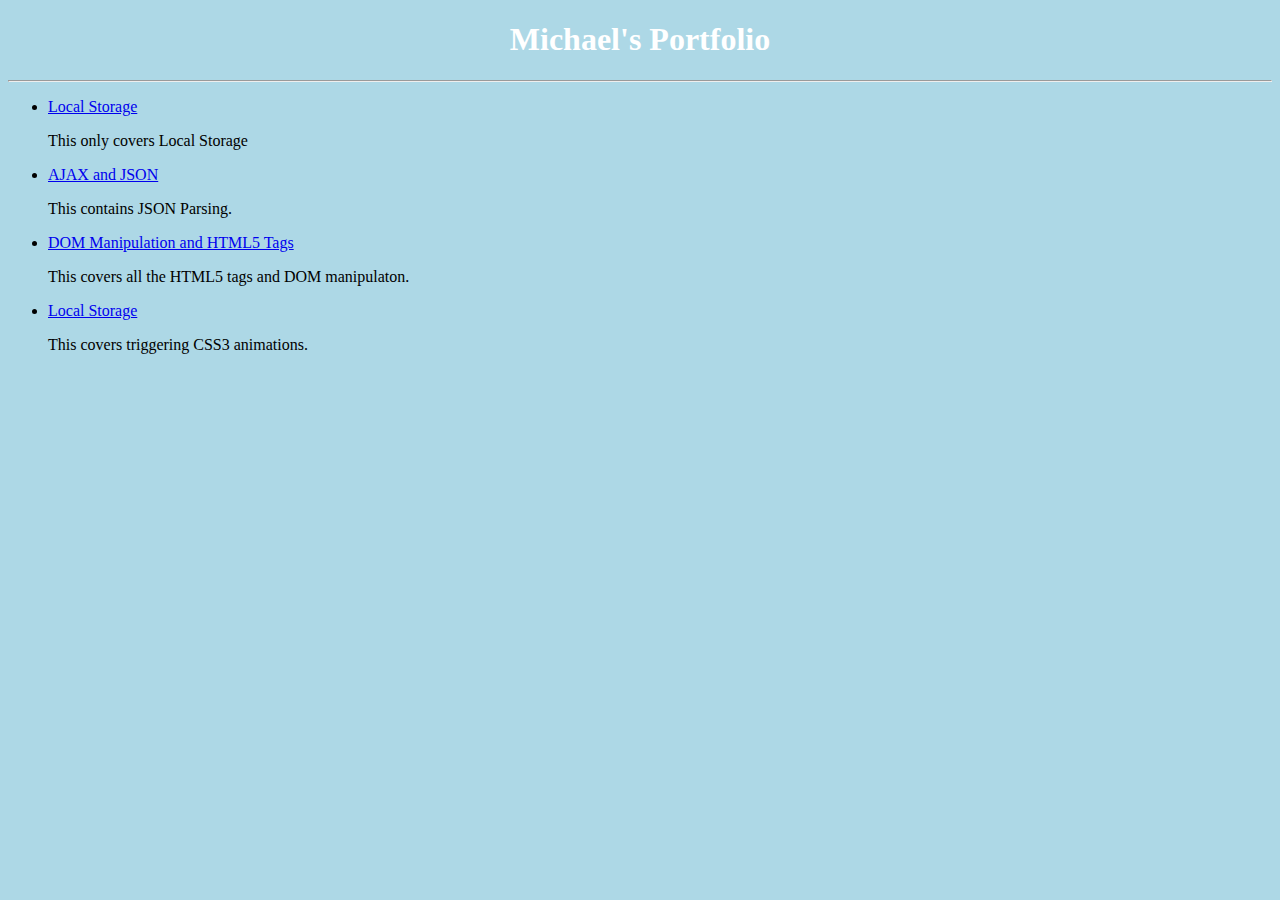
==== assignments/index.html @ af46c6a0 "added css assignments" ====
<!doctype html>
<html>
  <head>
  <link rel="stylesheet" href="mystyle.css">
   <meta charset = "utf-8" />
    
	<title>Portfolio</title>
  </head> 
  <body>
  <h1>Michael's Portfolio</h1>
<hr></hr>

<ul style="list-style-type:disc">
  <li><a href="https://mikeacampbell.github.io/assignments/localStorage.html">Local Storage</a> <p>This only covers Local Storage</p></li>
  <li><a href="https://mikeacampbell.github.io/assignments/AjaxFinal.html">AJAX and JSON</a> <p>This contains JSON Parsing.</p></li>
  <li><a href="https://mikeacampbell.github.io/assignments/DOM.html">DOM Manipulation and HTML5 Tags</a> <p>This covers all the HTML5 tags and DOM manipulaton.</p></li>
  <li><a href="https://mikeacampbell.github.io/assignments/cssTransistion.html">Local Storage</a> <p>This covers triggering CSS3 animations. </p></li>
</ul>  

  </body>
</html>
---- assignments/mystyle.css ----
body 
{
    background-color: lightblue;
}
p.text
{
	

}

h1 
{
	text-align: center;
    color: white;
}

img.imageOfMe
{
text-align:center;
}

.table
{
	border: 1px solid black;
	text-align:center;
	
}
.tableNum
{
	border: 1px solid black;
	text-align:center;
}


   .form-signin {
            max-width: 330px;
            padding: 15px;
            margin: 0 auto;
            color: #017572;
         }
         
         .form-signin .form-signin-heading,
         .form-signin .checkbox {
            margin-bottom: 10px;
         }
         
         .form-signin .checkbox {
            font-weight: normal;
         }
         
         .form-signin .form-control {
            position: relative;
            height: auto;
            -webkit-box-sizing: border-box;
            -moz-box-sizing: border-box;
            box-sizing: border-box;
            padding: 10px;
            font-size: 16px;
         }
         
         .form-signin .form-control:focus {
            z-index: 2;
         }
         
         .form-signin input[type="email"] {
            margin-bottom: -1px;
            border-bottom-right-radius: 0;
            border-bottom-left-radius: 0;
            border-color:#017572;
         }
         
         .form-signin input[type="password"] {
            margin-bottom: 10px;
            border-top-left-radius: 0;
            border-top-right-radius: 0;
            border-color:#017572;
         }
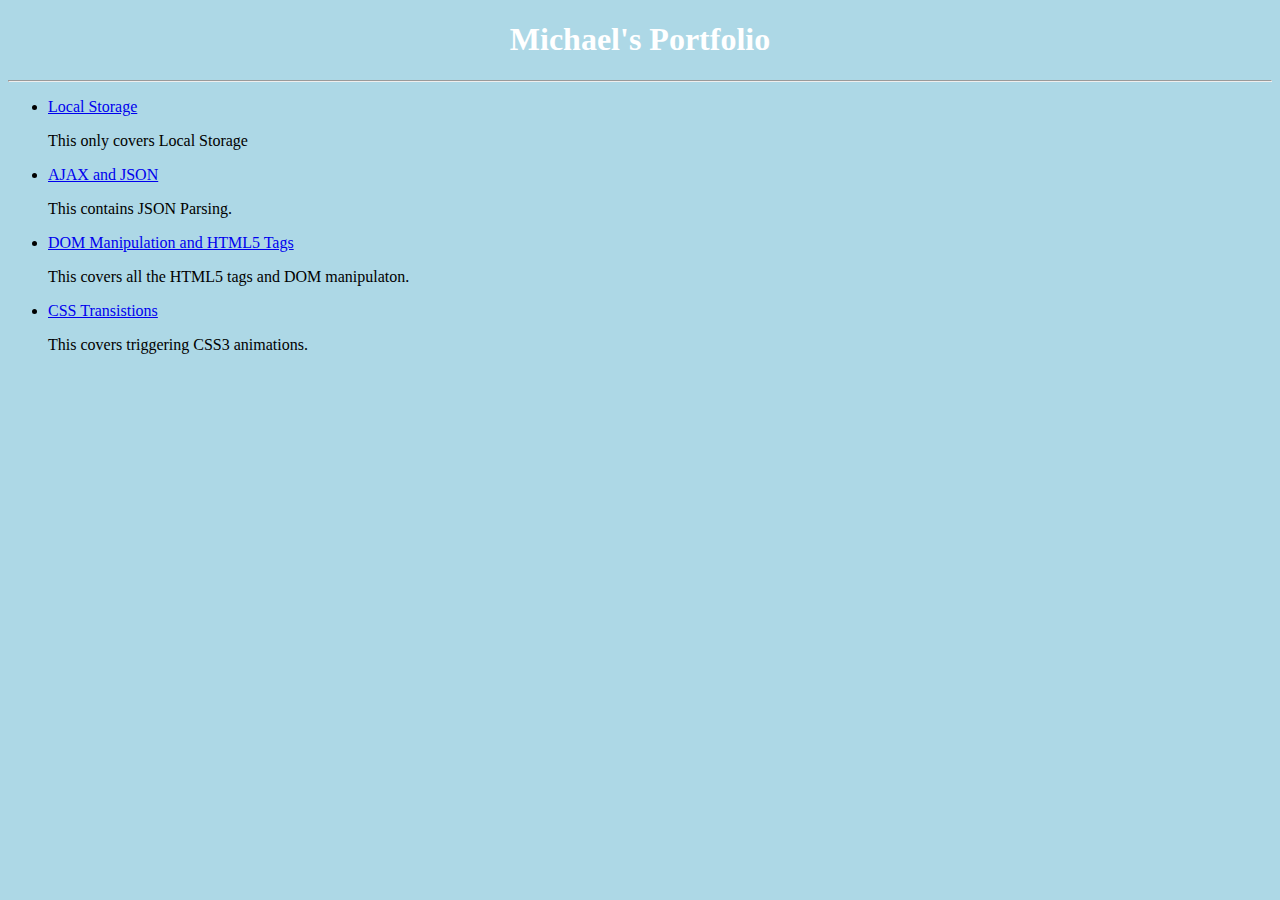
==== commit 7d0fb125: "fixed a small typo" ====
--- a/assignments/index.html
+++ b/assignments/index.html
@@ -14,8 +14,8 @@
   <li><a href="https://mikeacampbell.github.io/assignments/localStorage.html">Local Storage</a> <p>This only covers Local Storage</p></li>
   <li><a href="https://mikeacampbell.github.io/assignments/AjaxFinal.html">AJAX and JSON</a> <p>This contains JSON Parsing.</p></li>
   <li><a href="https://mikeacampbell.github.io/assignments/DOM.html">DOM Manipulation and HTML5 Tags</a> <p>This covers all the HTML5 tags and DOM manipulaton.</p></li>
-  <li><a href="https://mikeacampbell.github.io/assignments/cssTransistion.html">Local Storage</a> <p>This covers triggering CSS3 animations. </p></li>
+  <li><a href="https://mikeacampbell.github.io/assignments/cssTransistion.html">CSS Transistions</a> <p>This covers triggering CSS3 animations. </p></li>
 </ul>  
 
   </body>
-</html>+</html>
